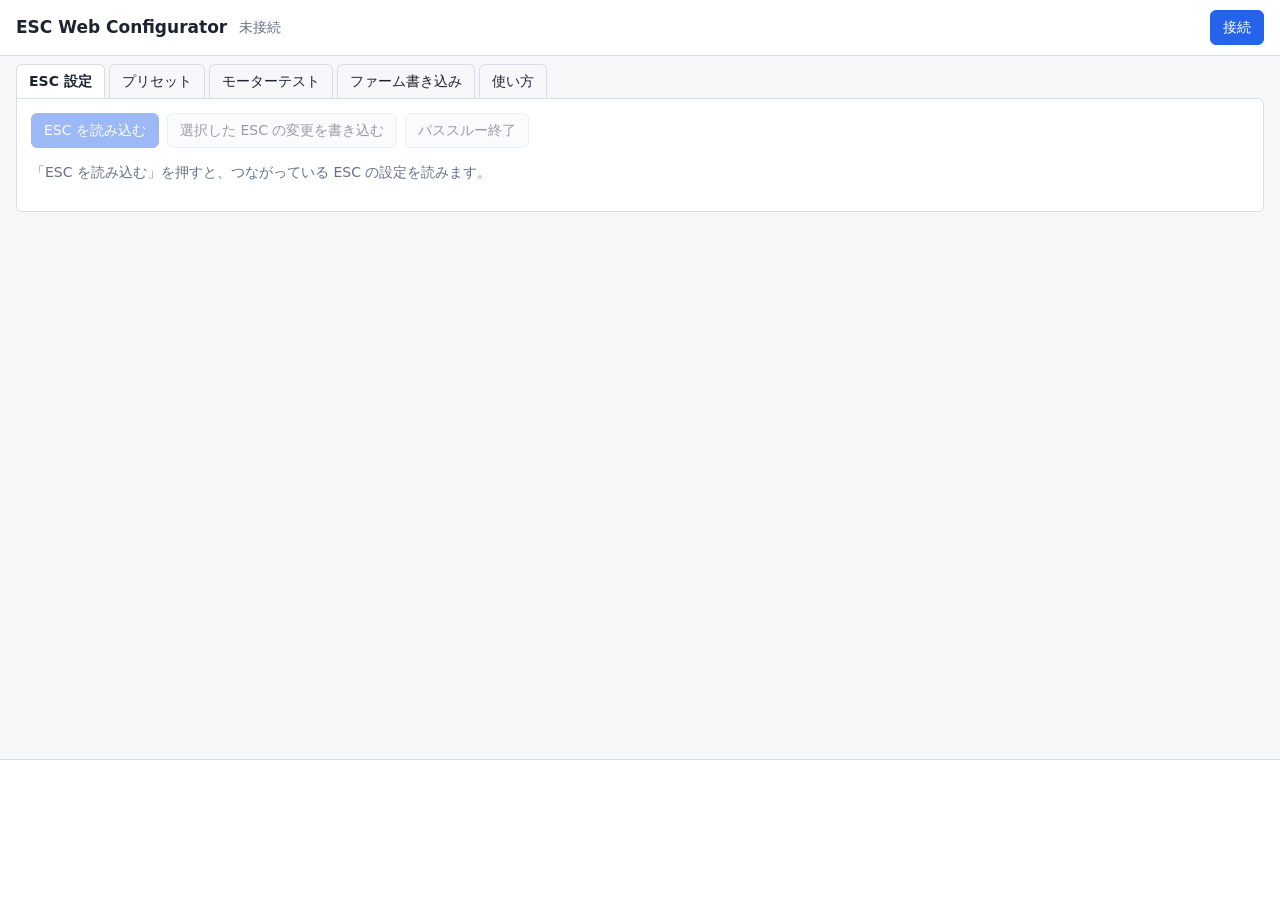
==== web/index.html @ 852f93b5 "fourway: answer MSP_MOTOR_TELEMETRY; web: live telemetry table + rpm chart in the motor test MSP 139" ====
<!doctype html>
<html lang="ja">
<head>
<meta charset="utf-8">
<meta name="viewport" content="width=device-width, initial-scale=1">
<title>ESC Web Configurator</title>
<meta name="description" content="BLHeli_S / Bluejay / BlueGill / AM32 ESC の設定・プリセット・モーターテスト・ファーム書き込みをブラウザから。">
<link rel="stylesheet" href="style.css">
</head>
<body>
<header>
  <h1>ESC Web Configurator</h1>
  <span id="conn">未接続</span>
  <button id="connect" class="primary">接続</button>
</header>
<nav>
  <button data-tab="settings" class="active">ESC 設定</button>
  <button data-tab="presets">プリセット</button>
  <button data-tab="test">モーターテスト</button>
  <button data-tab="flash">ファーム書き込み</button>
  <button data-tab="help">使い方</button>
</nav>
<main>
  <section id="settings">
    <div class="bar">
      <button id="read" class="primary needs-conn">ESC を読み込む</button>
      <button id="write-sel" class="needs-conn">選択した ESC の変更を書き込む</button>
      <button id="exit-pt" class="needs-conn">パススルー終了</button>
    </div>
    <div id="escs"></div>
  </section>

  <section id="presets" hidden>
    <p class="hint">組み込みのプリセットは、実機で回せたときの設定です。出どころと測定結果は
      <a href="https://github.com/satoimotaro/pico-esc-tool/blob/main/docs/motor-settings.md">docs/motor-settings.md</a> にあります。
      ESC 設定タブで「今の値をプリセットに保存」すると、このブラウザに保存されます。</p>
    <div class="bar">
      <button id="preset-export">保存したプリセットを書き出す (JSON)</button>
      <label class="button">JSON を読み込む <input id="preset-import" type="file" accept=".json,application/json" hidden></label>
    </div>
    <div id="preset-list"></div>
  </section>

  <section id="test" hidden>
    <p class="warn">⚠ プロペラを外すか、モーターを固定してから使ってください。Esc キー / スペースキーでいつでも全停止します。
      タブを移る・ページを隠す・接続が切れると止まります。</p>
    <label><input type="checkbox" id="test-safe"> プロペラを外した / 固定した</label>
    <div class="bar">
      <button id="test-toggle" class="primary needs-conn">開始</button>
      <label class="slider">全体 <input type="range" id="test-all" min="1000" max="2000" step="5" value="1000"></label>
    </div>
    <p id="test-note" class="hint"></p>
    <div id="sliders"></div>
    <h3>テレメトリ <span class="meta">(双方向 DShot のときだけ。5 Hz)</span></h3>
    <table id="tele"><thead><tr><th>モーター</th><th>指令</th><th>回転数 rpm</th><th>電圧 V</th><th>電流 A</th><th>温度 °C</th><th>状態</th></tr></thead><tbody></tbody></table>
    <canvas id="rpm-chart" height="180"></canvas>
    <div id="rpm-legend" class="meta"></div>
  </section>

  <section id="flash" hidden>
    <p class="hint">HEX ファイルはローカルから選びます:
      <a href="https://github.com/bird-sanctuary/bluejay/releases">Bluejay</a> ·
      <a href="https://github.com/am32-firmware/AM32/releases">AM32</a>。
      レイアウト (例 <code>#A_H_30#</code>) と MCU が ESC と一致しないものは、強制しない限り書き込みません。</p>
    <div class="bar">
      <input type="file" id="hexfile" accept=".hex,.HEX">
      <label><input type="checkbox" id="flash-migrate" checked> 設定を引き継ぐ</label>
      <label><input type="checkbox" id="flash-force"> 不一致でも強制する (危険)</label>
      <button id="flash-go" class="primary needs-conn">選択した ESC に書き込む</button>
    </div>
    <div id="flash-escs"></div>
  </section>

  <section id="help" hidden>
    <h2>使い方</h2>
    <ol>
      <li>PC の Chrome か Edge で開きます (Web Serial を使います)。</li>
      <li>pico-esc-tool の Pico、または Betaflight のフライトコントローラーを USB でつなぎ、「接続」を押してポートを選びます。ESC の電源も入れておきます。</li>
      <li>「ESC を読み込む」で、各 ESC がブートローダーに入り設定を読みます (1 個あたり数秒)。</li>
      <li>値を変えるかプリセットを反映し、「書き込む」を押します。書いたあと読み戻して照合します。</li>
      <li>モーターテストに移るとパススルーを抜けます (ESC が再起動します)。</li>
    </ol>
    <h2>対応</h2>
    <ul>
      <li>BLHeli_S 16.x、Bluejay (0.9〜0.22 系)、BlueGill、AM32 (eeprom 版 2 以上)。BLHeli_32 と Atmel は非対応。</li>
      <li>ファーム書き込みは SiLabs の 512 バイトページ品 (EFM8BB1/BB2 など) と AM32。</li>
    </ul>
    <p class="meta">GPL-3.0 · <a href="https://github.com/satoimotaro/pico-esc-tool">pico-esc-tool</a></p>
  </section>
</main>
<footer><div id="log"></div></footer>
<script type="module" src="js/app.js"></script>
</body>
</html>
---- web/style.css ----
:root {
  --bg: #f6f7f9; --panel: #fff; --ink: #1d2330; --dim: #667085; --line: #d9dde5;
  --accent: #2563eb; --accent-ink: #fff; --warn: #b45309; --warn-bg: #fff7e6; --err: #b91c1c; --ok: #15803d;
  --changed: #fef3c7;
}
@media (prefers-color-scheme: dark) {
  :root { --bg: #12151b; --panel: #1b1f27; --ink: #e6e9ef; --dim: #98a2b3; --line: #2d3340;
    --accent: #60a5fa; --accent-ink: #0b1220; --warn: #fbbf24; --warn-bg: #2a2214; --err: #f87171; --ok: #4ade80;
    --changed: #3a3216; }
}
* { box-sizing: border-box; }
body { margin: 0; font: 14px/1.5 system-ui, sans-serif; background: var(--bg); color: var(--ink); padding-bottom: 160px; }
a { color: var(--accent); }
header { display: flex; align-items: center; gap: 12px; padding: 10px 16px; background: var(--panel); border-bottom: 1px solid var(--line); flex-wrap: wrap; }
header h1 { font-size: 17px; margin: 0; }
#conn { color: var(--dim); flex: 1; }
nav { display: flex; gap: 4px; padding: 8px 16px 0; overflow-x: auto; }
nav button { border-radius: 6px 6px 0 0; border-bottom: none; }
nav button.active { background: var(--panel); font-weight: 600; }
main { padding: 0 16px; }
section { background: var(--panel); border: 1px solid var(--line); border-radius: 0 6px 6px 6px; padding: 14px; }
button, .button { font: inherit; padding: 6px 12px; border: 1px solid var(--line); border-radius: 6px; background: var(--bg); color: var(--ink); cursor: pointer; }
button.primary { background: var(--accent); color: var(--accent-ink); border-color: var(--accent); }
button:disabled { opacity: .45; cursor: default; }
body:not(.connected) .needs-conn, body.busy .needs-conn { opacity: .45; pointer-events: none; }
.bar { display: flex; gap: 8px; flex-wrap: wrap; align-items: center; margin-bottom: 12px; }
.hint, .meta { color: var(--dim); }
.meta { font-size: 12px; }
.warn { color: var(--warn); background: var(--warn-bg); padding: 6px 10px; border-radius: 6px; }
.ok { color: var(--ok); }
.err { color: var(--err); }
.tag { font-size: 12px; padding: 1px 6px; border: 1px solid var(--line); border-radius: 10px; }
.tag.dim { color: var(--dim); }
.card { border: 1px solid var(--line); border-radius: 8px; padding: 10px 12px; margin-bottom: 12px; }
.card.dirty { border-color: var(--warn); }
.card.off { opacity: .6; }
.card-head { display: flex; gap: 10px; align-items: center; flex-wrap: wrap; }
.card-head label { display: flex; gap: 6px; align-items: center; }
.card-head h3 { margin: 0; font-size: 15px; }
.fields { display: grid; grid-template-columns: repeat(auto-fill, minmax(260px, 1fr)); gap: 6px 14px; margin: 10px 0; }
.field { display: grid; grid-template-columns: 1fr auto; gap: 2px 8px; align-items: center; padding: 3px 6px; border-radius: 4px; }
.field.changed { background: var(--changed); }
.field .fmt { grid-column: 1 / -1; font-size: 12px; color: var(--dim); }
.field select, .field input[type=number] { font: inherit; max-width: 170px; padding: 2px 4px; background: var(--panel); color: var(--ink); border: 1px solid var(--line); border-radius: 4px; }
.card-foot { display: flex; gap: 8px; flex-wrap: wrap; }
.card-foot select { font: inherit; max-width: 100%; padding: 4px; background: var(--panel); color: var(--ink); border: 1px solid var(--line); border-radius: 6px; }
pre { font-size: 12px; overflow-x: auto; }
.preset { border-bottom: 1px solid var(--line); padding: 8px 0; }
.slider { display: flex; gap: 8px; align-items: center; margin: 6px 0; }
.slider input { flex: 1; min-width: 160px; max-width: 520px; }
.slider output { width: 3.5em; font-variant-numeric: tabular-nums; }
.flash-row { border-bottom: 1px solid var(--line); padding: 8px 0; }
.flash-row progress { width: 100%; max-width: 420px; }
footer { position: fixed; bottom: 0; left: 0; right: 0; background: var(--panel); border-top: 1px solid var(--line); }
#log { height: 140px; overflow-y: auto; padding: 6px 16px; font: 12px/1.45 ui-monospace, monospace; }
#tele { border-collapse: collapse; margin: 6px 0 10px; font-variant-numeric: tabular-nums; }
#tele th, #tele td { padding: 3px 12px; border-bottom: 1px solid var(--line); text-align: right; }
#tele th:first-child, #tele td:first-child, #tele td:last-child { text-align: left; }
#tele td.rpm { font-size: 20px; font-weight: 600; }
#rpm-chart { width: 100%; max-width: 900px; display: block; background: var(--panel); border: 1px solid var(--line); border-radius: 6px; }
.swatch { display: inline-block; width: 14px; height: 3px; vertical-align: middle; margin: 0 4px 0 12px; }
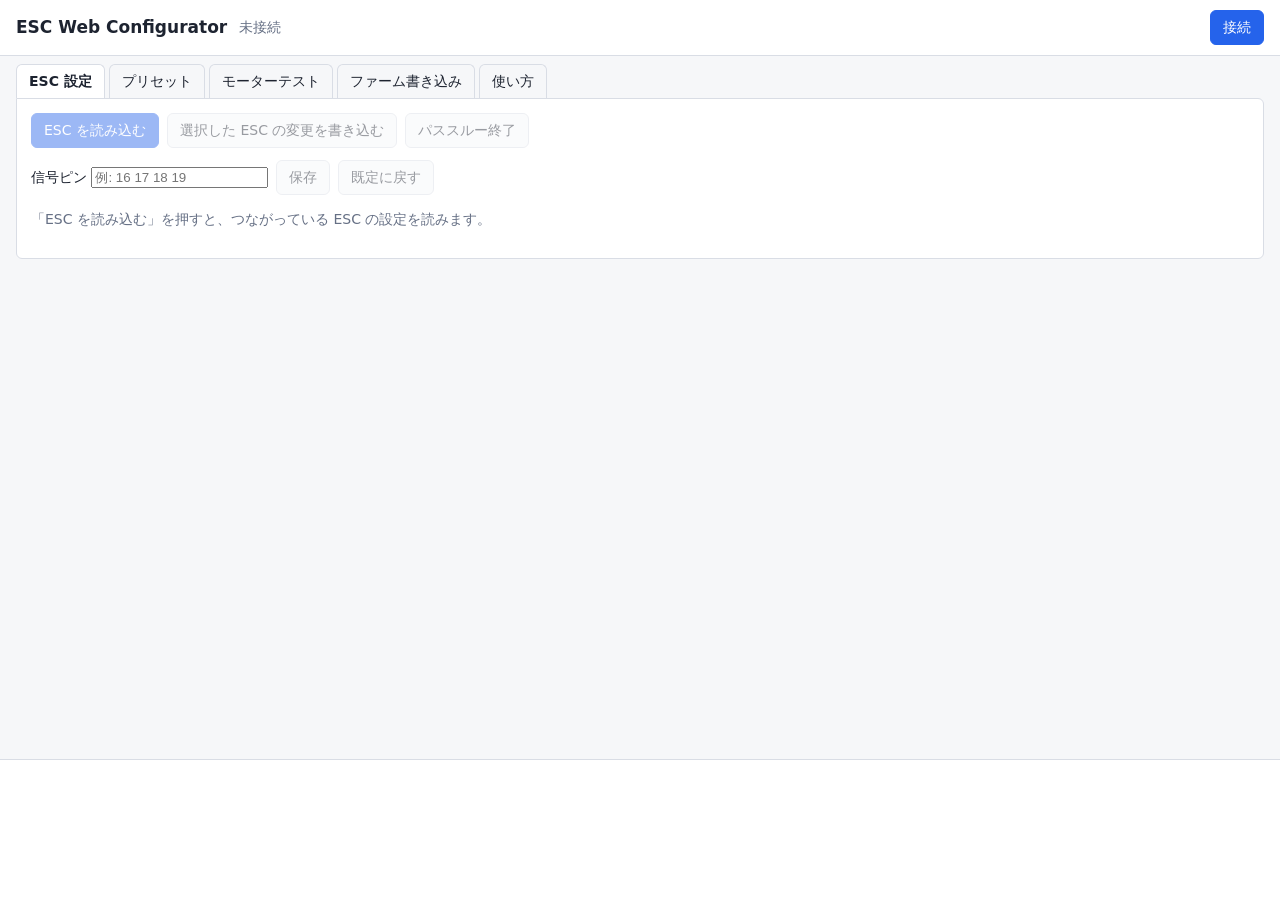
==== commit 18c9be90: "web: edit the pico-esc-tool signal pins in the settings tab; read stops at the first missing ESC The" ====
--- a/web/index.html
+++ b/web/index.html
@@ -27,12 +27,18 @@
       <button id="write-sel" class="needs-conn">選択した ESC の変更を書き込む</button>
       <button id="exit-pt" class="needs-conn">パススルー終了</button>
     </div>
+    <div id="pins" class="bar" hidden title="ESC の順に GPIO 番号を並べます (最大 8 本)。保存すると次の起動から使います">
+      <label>信号ピン <input id="pins-list" size="20" placeholder="例: 16 17 18 19"></label>
+      <button id="pins-save" class="needs-conn">保存</button>
+      <button id="pins-default" class="needs-conn">既定に戻す</button>
+      <span id="pins-now" class="meta"></span>
+    </div>
     <div id="escs"></div>
   </section>
 
   <section id="presets" hidden>
     <p class="hint">組み込みのプリセットは、実機で回せたときの設定です。出どころと測定結果は
-      <a href="https://github.com/satoimotaro/pico-esc-tool/blob/main/docs/motor-settings.md">docs/motor-settings.md</a> にあります。
+      pico-esc-tool の <code>docs/motor-settings.md</code> にあります。
       ESC 設定タブで「今の値をプリセットに保存」すると、このブラウザに保存されます。</p>
     <div class="bar">
       <button id="preset-export">保存したプリセットを書き出す (JSON)</button>
@@ -47,14 +53,24 @@
     <label><input type="checkbox" id="test-safe"> プロペラを外した / 固定した</label>
     <div class="bar">
       <button id="test-toggle" class="primary needs-conn">開始</button>
-      <label class="slider">全体 <input type="range" id="test-all" min="1000" max="2000" step="5" value="1000"></label>
+      <label class="slider" title="チェックしたモーターだけ動きます">全体 (正転) <input type="range" id="test-all" min="0" max="1000" step="5" value="0"></label>
+      <label id="test-proto-box" hidden>出力 <select id="test-proto">
+        <option value="dshot">DShot</option>
+        <option value="pwm">PWM 50 Hz (AM32 / BLHeli_S)</option>
+      </select></label>
     </div>
     <p id="test-note" class="hint"></p>
-    <div id="sliders"></div>
-    <h3>テレメトリ <span class="meta">(双方向 DShot のときだけ。5 Hz)</span></h3>
-    <table id="tele"><thead><tr><th>モーター</th><th>指令</th><th>回転数 rpm</th><th>電圧 V</th><th>電流 A</th><th>温度 °C</th><th>状態</th></tr></thead><tbody></tbody></table>
-    <canvas id="rpm-chart" height="180"></canvas>
-    <div id="rpm-legend" class="meta"></div>
+    <div class="test-grid">
+      <div>
+        <div id="sliders"></div>
+        <h3>テレメトリ <span class="meta">(双方向 DShot のときだけ。5 Hz)</span></h3>
+        <table id="tele"><thead><tr><th>モーター</th><th>指令</th><th>回転数 rpm</th><th>電圧 V</th><th>電流 A</th><th>温度 °C</th><th>状態</th></tr></thead><tbody></tbody></table>
+      </div>
+      <div class="test-chart">
+        <canvas id="rpm-chart"></canvas>
+        <div id="rpm-legend" class="meta"></div>
+      </div>
+    </div>
   </section>
 
   <section id="flash" hidden>
@@ -79,6 +95,7 @@
       <li>「ESC を読み込む」で、各 ESC がブートローダーに入り設定を読みます (1 個あたり数秒)。</li>
       <li>値を変えるかプリセットを反映し、「書き込む」を押します。書いたあと読み戻して照合します。</li>
       <li>モーターテストに移るとパススルーを抜けます (ESC が再起動します)。</li>
+      <li>pico-esc-tool なら「ESC 設定」タブで ESC の信号ピン (GPIO) を変えられます。保存したあと Pico を再起動すると使われます。</li>
     </ol>
     <h2>対応</h2>
     <ul>
--- a/web/style.css
+++ b/web/style.css
@@ -54,8 +54,17 @@
 footer { position: fixed; bottom: 0; left: 0; right: 0; background: var(--panel); border-top: 1px solid var(--line); }
 #log { height: 140px; overflow-y: auto; padding: 6px 16px; font: 12px/1.45 ui-monospace, monospace; }
 #tele { border-collapse: collapse; margin: 6px 0 10px; font-variant-numeric: tabular-nums; }
-#tele th, #tele td { padding: 3px 12px; border-bottom: 1px solid var(--line); text-align: right; }
+#tele th, #tele td { white-space: nowrap; padding: 3px 12px; border-bottom: 1px solid var(--line); text-align: right; }
 #tele th:first-child, #tele td:first-child, #tele td:last-child { text-align: left; }
 #tele td.rpm { font-size: 20px; font-weight: 600; }
-#rpm-chart { width: 100%; max-width: 900px; display: block; background: var(--panel); border: 1px solid var(--line); border-radius: 6px; }
+.test-grid { display: grid; grid-template-columns: minmax(0, 1fr) minmax(0, 1fr); gap: 16px; align-items: start; }
+.test-grid .slider input { max-width: none; }
+.test-chart { position: sticky; top: 8px; }
+#rpm-chart { width: 100%; height: 280px; display: block; background: var(--panel); border: 1px solid var(--line); border-radius: 6px; }
+#tele { display: block; overflow-x: auto; }
+@media (max-width: 900px) {
+  .test-grid { grid-template-columns: minmax(0, 1fr); }
+  .test-chart { position: static; }
+  #rpm-chart { height: 200px; }
+}
 .swatch { display: inline-block; width: 14px; height: 3px; vertical-align: middle; margin: 0 4px 0 12px; }
